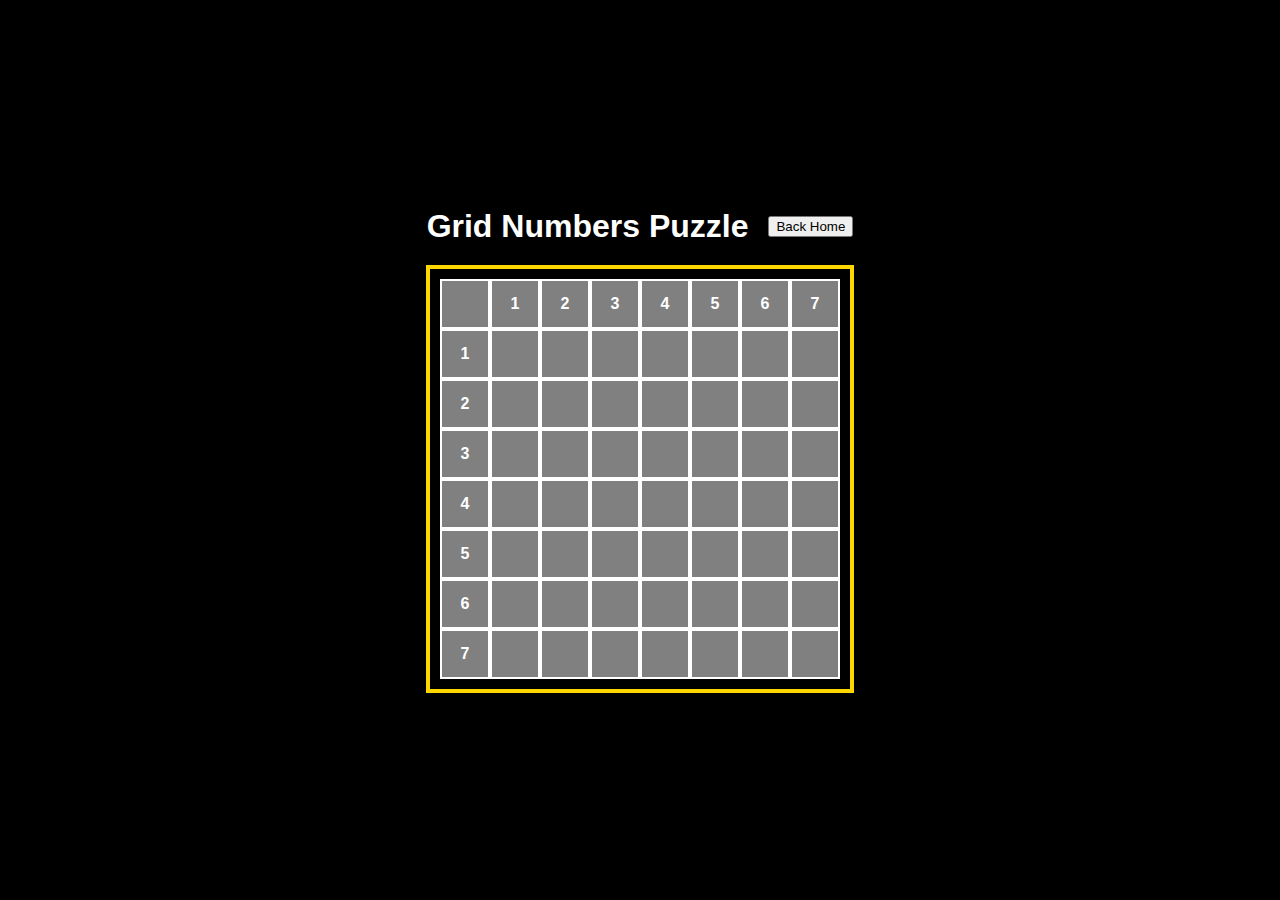
==== game-grid-numbers.html @ a7def1e1 "Update game-grid-numbers.html" ====
<!DOCTYPE html>
<html lang="en">
<head>
    <meta charset="UTF-8">
    <meta name="viewport" content="width=device-width, initial-scale=1.0">
    <title>Grid Numbers Puzzle</title>
    <style>
        body {
            background-color: black;
            color: white;
            font-family: Arial, sans-serif;
            display: flex;
            flex-direction: column;
            align-items: center;
            justify-content: center;
            height: 100vh;
            margin: 0;
        }
        header {
            display: flex;
            align-items: center;
            margin-bottom: 20px;
        }
        h1 {
            margin: 0 20px 0 0;
        }
        .matrix-container {
            padding: 10px;
            border: 4px solid gold;
        }
        .matrix {
            display: grid;
            grid-template-columns: repeat(8, 50px);
            grid-template-rows: repeat(8, 50px);
        }
        .matrix div {
            width: 50px;
            height: 50px;
            display: flex;
            align-items: center;
            justify-content: center;
            border: 2px solid white;
            box-sizing: border-box;
            background-color: grey;
        }
        .matrix .number {
            font-weight: bold;
        }
        .matrix .number.gold {
            color: gold;
            border: 2px solid gold;
        }
        .matrix .clickable {
            cursor: pointer;
        }
        .popup {
            display: none;
            position: fixed;
            top: 50%;
            left: 50%;
            transform: translate(-50%, -50%);
            padding: 20px;
            border: 4px solid gold;
            background-color: white;
            color: black;
            text-align: center;
            font-size: 1.5em;
        }
    </style>
</head>
<body>
    <header>
        <h1>Grid Numbers Puzzle</h1>
        <a href="index.html">
            <button>Back Home</button>
        </a>
    </header>
    <div class="matrix-container">
        <div class="matrix">
            <!-- Upper left empty cell -->
            <div></div>
            <!-- First row numbers -->
            <div class="number" id="col1-header">1</div>
            <div class="number" id="col2-header">2</div>
            <div class="number" id="col3-header">3</div>
            <div class="number" id="col4-header">4</div>
            <div class="number" id="col5-header">5</div>
            <div class="number" id="col6-header">6</div>
            <div class="number" id="col7-header">7</div>
            <!-- First column numbers and the rest of the matrix -->
            <div class="number" id="row1-header">1</div>
            <div class="clickable" data-row="1" data-col="1"></div>
            <div class="clickable" data-row="1" data-col="2"></div>
            <div class="clickable" data-row="1" data-col="3"></div>
            <div class="clickable" data-row="1" data-col="4"></div>
            <div class="clickable" data-row="1" data-col="5"></div>
            <div class="clickable" data-row="1" data-col="6"></div>
            <div class="clickable" data-row="1" data-col="7"></div>
            <div class="number" id="row2-header">2</div>
            <div class="clickable" data-row="2" data-col="1"></div>
            <div class="clickable" data-row="2" data-col="2"></div>
            <div class="clickable" data-row="2" data-col="3"></div>
            <div class="clickable" data-row="2" data-col="4"></div>
            <div class="clickable" data-row="2" data-col="5"></div>
            <div class="clickable" data-row="2" data-col="6"></div>
            <div class="clickable" data-row="2" data-col="7"></div>
            <div class="number" id="row3-header">3</div>
            <div class="clickable" data-row="3" data-col="1"></div>
            <div class="clickable" data-row="3" data-col="2"></div>
            <div class="clickable" data-row="3" data-col="3"></div>
            <div class="clickable" data-row="3" data-col="4"></div>
            <div class="clickable" data-row="3" data-col="5"></div>
            <div class="clickable" data-row="3" data-col="6"></div>
            <div class="clickable" data-row="3" data-col="7"></div>
            <div class="number" id="row4-header">4</div>
            <div class="clickable" data-row="4" data-col="1"></div>
            <div class="clickable" data-row="4" data-col="2"></div>
            <div class="clickable" data-row="4" data-col="3"></div>
            <div class="clickable" data-row="4" data-col="4"></div>
            <div class="clickable" data-row="4" data-col="5"></div>
            <div class="clickable" data-row="4" data-col="6"></div>
            <div class="clickable" data-row="4" data-col="7"></div>
            <div class="number" id="row5-header">5</div>
            <div class="clickable" data-row="5" data-col="1"></div>
            <div class="clickable" data-row="5" data-col="2"></div>
            <div class="clickable" data-row="5" data-col="3"></div>
            <div class="clickable" data-row="5" data-col="4"></div>
            <div class="clickable" data-row="5" data-col="5"></div>
            <div class="clickable" data-row="5" data-col="6"></div>
            <div class="clickable" data-row="5" data-col="7"></div>
            <div class="number" id="row6-header">6</div>
            <div class="clickable" data-row="6" data-col="1"></div>
            <div class="clickable" data-row="6" data-col="2"></div>
            <div class="clickable" data-row="6" data-col="3"></div>
            <div class="clickable" data-row="6" data-col="4"></div>
            <div class="clickable" data-row="6" data-col="5"></div>
            <div class="clickable" data-row="6" data-col="6"></div>
            <div class="clickable" data-row="6" data-col="7"></div>
            <div class="number" id="row7-header">7</div>
            <div class="clickable" data-row="7" data-col="1"></div>
            <div class="clickable" data-row="7" data-col="2"></div>
            <div class="clickable" data-row="7" data-col="3"></div>
            <div class="clickable" data-row="7" data-col="4"></div>
            <div class="clickable" data-row="7" data-col="5"></div>
            <div class="clickable" data-row="7" data-col="6"></div>
            <div class="clickable" data-row="7" data-col="7"></div>
        </div>
    </div>

    <div class="popup" id="popup">
        Yay, you made it! Congrats! :)
    </div>

        <script>
        // Initialize row and column counters
        let r1 = 0, r2 = 0, r3 = 0, r4 = 0, r5 = 0, r6 = 0, r7 = 0;
        let c1 = 0, c2 = 0, c3 = 0, c4 = 0, c5 = 0, c6 = 0, c7 = 0;

        function checkCounters() {
            for (let i = 1; i <= 7; i++) {
                const rowCounter = window[`r${i}`];
                const colCounter = window[`c${i}`];
                const rowHeader = document.getElementById(`row${i}-header`);
                const colHeader = document.getElementById(`col${i}-header`);

                if (rowCounter === i) {
                    rowHeader.classList.add('gold');
                } else {
                    rowHeader.classList.remove('gold');
                }

                if (colCounter === i) {
                    colHeader.classList.add('gold');
                } else {
                    colHeader.classList.remove('gold');
                }
            }

            // Check if all counters match their headers
            const allRowsMatch = [r1, r2, r3, r4, r5, r6, r7].every((count, index) => count === index + 1);
            const allColsMatch = [c1, c2, c3, c4, c5, c6, c7].every((count, index) => count === index + 1);

            if (allRowsMatch && allColsMatch) {
                document.getElementById('popup').style.display = 'block';
            }
        }

        document.querySelectorAll('.clickable').forEach(cell => {
            cell.addEventListener('click', () => {
                const row = cell.getAttribute('data-row');
                const col = cell.getAttribute('data-col');
                switch(cell.style.backgroundColor) {
                    case 'grey':
                        cell.style.backgroundColor = 'gold';
                        window[`r${row}`]++;
                        window[`c${col}`]++;
                        break;
                    case 'gold':
                        cell.style.backgroundColor = 'black';
                        window[`r${row}`]--;
                        window[`c${col}`]--;
                        break;
                    case 'black':
                        cell.style.backgroundColor = 'grey';
                        break;
                }
                checkCounters();
            });
        });
    </script>
</body>
</html>
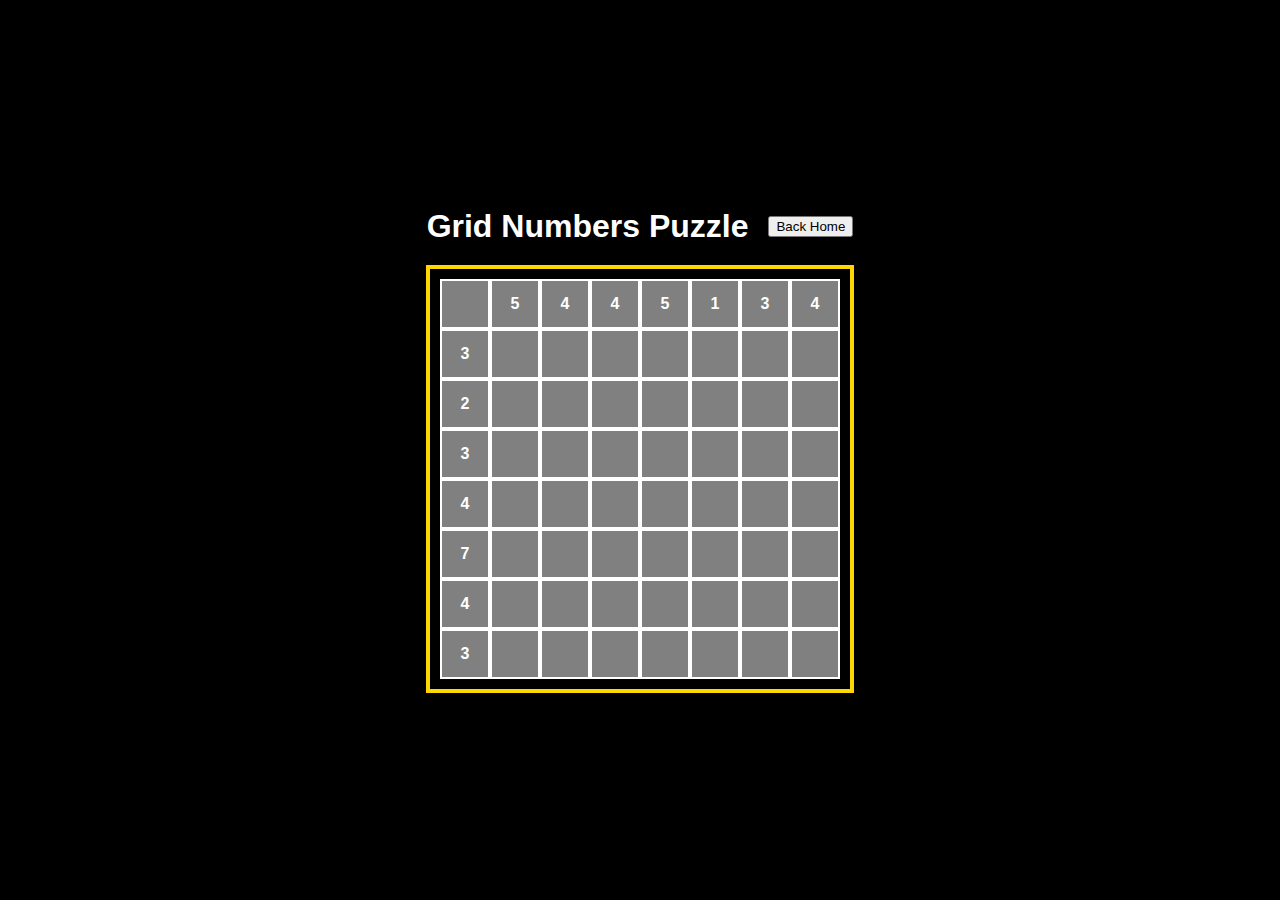
==== commit c9833e68: "Update game-grid-numbers.html" ====
--- a/game-grid-numbers.html
+++ b/game-grid-numbers.html
@@ -76,74 +76,8 @@
         </a>
     </header>
     <div class="matrix-container">
-        <div class="matrix">
-            <!-- Upper left empty cell -->
-            <div></div>
-            <!-- First row numbers -->
-            <div class="number" id="col1-header">1</div>
-            <div class="number" id="col2-header">2</div>
-            <div class="number" id="col3-header">3</div>
-            <div class="number" id="col4-header">4</div>
-            <div class="number" id="col5-header">5</div>
-            <div class="number" id="col6-header">6</div>
-            <div class="number" id="col7-header">7</div>
-            <!-- First column numbers and the rest of the matrix -->
-            <div class="number" id="row1-header">1</div>
-            <div class="clickable" data-row="1" data-col="1"></div>
-            <div class="clickable" data-row="1" data-col="2"></div>
-            <div class="clickable" data-row="1" data-col="3"></div>
-            <div class="clickable" data-row="1" data-col="4"></div>
-            <div class="clickable" data-row="1" data-col="5"></div>
-            <div class="clickable" data-row="1" data-col="6"></div>
-            <div class="clickable" data-row="1" data-col="7"></div>
-            <div class="number" id="row2-header">2</div>
-            <div class="clickable" data-row="2" data-col="1"></div>
-            <div class="clickable" data-row="2" data-col="2"></div>
-            <div class="clickable" data-row="2" data-col="3"></div>
-            <div class="clickable" data-row="2" data-col="4"></div>
-            <div class="clickable" data-row="2" data-col="5"></div>
-            <div class="clickable" data-row="2" data-col="6"></div>
-            <div class="clickable" data-row="2" data-col="7"></div>
-            <div class="number" id="row3-header">3</div>
-            <div class="clickable" data-row="3" data-col="1"></div>
-            <div class="clickable" data-row="3" data-col="2"></div>
-            <div class="clickable" data-row="3" data-col="3"></div>
-            <div class="clickable" data-row="3" data-col="4"></div>
-            <div class="clickable" data-row="3" data-col="5"></div>
-            <div class="clickable" data-row="3" data-col="6"></div>
-            <div class="clickable" data-row="3" data-col="7"></div>
-            <div class="number" id="row4-header">4</div>
-            <div class="clickable" data-row="4" data-col="1"></div>
-            <div class="clickable" data-row="4" data-col="2"></div>
-            <div class="clickable" data-row="4" data-col="3"></div>
-            <div class="clickable" data-row="4" data-col="4"></div>
-            <div class="clickable" data-row="4" data-col="5"></div>
-            <div class="clickable" data-row="4" data-col="6"></div>
-            <div class="clickable" data-row="4" data-col="7"></div>
-            <div class="number" id="row5-header">5</div>
-            <div class="clickable" data-row="5" data-col="1"></div>
-            <div class="clickable" data-row="5" data-col="2"></div>
-            <div class="clickable" data-row="5" data-col="3"></div>
-            <div class="clickable" data-row="5" data-col="4"></div>
-            <div class="clickable" data-row="5" data-col="5"></div>
-            <div class="clickable" data-row="5" data-col="6"></div>
-            <div class="clickable" data-row="5" data-col="7"></div>
-            <div class="number" id="row6-header">6</div>
-            <div class="clickable" data-row="6" data-col="1"></div>
-            <div class="clickable" data-row="6" data-col="2"></div>
-            <div class="clickable" data-row="6" data-col="3"></div>
-            <div class="clickable" data-row="6" data-col="4"></div>
-            <div class="clickable" data-row="6" data-col="5"></div>
-            <div class="clickable" data-row="6" data-col="6"></div>
-            <div class="clickable" data-row="6" data-col="7"></div>
-            <div class="number" id="row7-header">7</div>
-            <div class="clickable" data-row="7" data-col="1"></div>
-            <div class="clickable" data-row="7" data-col="2"></div>
-            <div class="clickable" data-row="7" data-col="3"></div>
-            <div class="clickable" data-row="7" data-col="4"></div>
-            <div class="clickable" data-row="7" data-col="5"></div>
-            <div class="clickable" data-row="7" data-col="6"></div>
-            <div class="clickable" data-row="7" data-col="7"></div>
+        <div class="matrix" id="matrix">
+            <!-- The matrix will be populated by JavaScript -->
         </div>
     </div>
 
@@ -151,40 +85,75 @@
         Yay, you made it! Congrats! :)
     </div>
 
-        <script>
-        // Initialize row and column counters
+    <script>
+        const matrixElement = document.getElementById('matrix');
+        const matrix = [];
+        const solutionRows = [];
+        const solutionColumns = [0, 0, 0, 0, 0, 0, 0];
+
+        // Generate a 7x7 matrix with random 0s and 1s
+        for (let i = 0; i < 7; i++) {
+            const row = [];
+            let rowSum = 0;
+            for (let j = 0; j < 7; j++) {
+                const value = Math.round(Math.random());
+                row.push(value);
+                rowSum += value;
+                solutionColumns[j] += value;
+            }
+            matrix.push(row);
+            solutionRows.push(rowSum);
+        }
+
+        // Populate the matrix element
+        matrixElement.innerHTML = '<div></div>'; // Upper left empty cell
+
+        // Add column sums to the first row
+        for (let i = 0; i < 7; i++) {
+            matrixElement.innerHTML += `<div class="number" id="col${i+1}-header">${solutionColumns[i]}</div>`;
+        }
+
+        // Add row sums and the rest of the matrix
+        for (let i = 0; i < 7; i++) {
+            matrixElement.innerHTML += `<div class="number" id="row${i+1}-header">${solutionRows[i]}</div>`;
+            for (let j = 0; j < 7; j++) {
+                matrixElement.innerHTML += `<div class="clickable" data-row="${i+1}" data-col="${j+1}" style="background-color: grey;"></div>`;
+            }
+        }
+
+        // Initialize counters
         let r1 = 0, r2 = 0, r3 = 0, r4 = 0, r5 = 0, r6 = 0, r7 = 0;
         let c1 = 0, c2 = 0, c3 = 0, c4 = 0, c5 = 0, c6 = 0, c7 = 0;
 
+        // Function to check counters
         function checkCounters() {
-            for (let i = 1; i <= 7; i++) {
-                const rowCounter = window[`r${i}`];
-                const colCounter = window[`c${i}`];
-                const rowHeader = document.getElementById(`row${i}-header`);
-                const colHeader = document.getElementById(`col${i}-header`);
+            const rowCounters = [r1, r2, r3, r4, r5, r6, r7];
+            const colCounters = [c1, c2, c3, c4, c5, c6, c7];
+            let allMatched = true;
 
-                if (rowCounter === i) {
+            for (let i = 0; i < 7; i++) {
+                const rowHeader = document.getElementById(`row${i+1}-header`);
+                const colHeader = document.getElementById(`col${i+1}-header`);
+                if (rowCounters[i] == solutionRows[i]) {
                     rowHeader.classList.add('gold');
                 } else {
                     rowHeader.classList.remove('gold');
+                    allMatched = false;
                 }
-
-                if (colCounter === i) {
+                if (colCounters[i] == solutionColumns[i]) {
                     colHeader.classList.add('gold');
                 } else {
                     colHeader.classList.remove('gold');
+                    allMatched = false;
                 }
             }
 
-            // Check if all counters match their headers
-            const allRowsMatch = [r1, r2, r3, r4, r5, r6, r7].every((count, index) => count === index + 1);
-            const allColsMatch = [c1, c2, c3, c4, c5, c6, c7].every((count, index) => count === index + 1);
-
-            if (allRowsMatch && allColsMatch) {
+            if (allMatched) {
                 document.getElementById('popup').style.display = 'block';
             }
         }
 
+        // Attach event listeners to the cells
         document.querySelectorAll('.clickable').forEach(cell => {
             cell.addEventListener('click', () => {
                 const row = cell.getAttribute('data-row');
@@ -210,5 +179,3 @@
     </script>
 </body>
 </html>
-
-
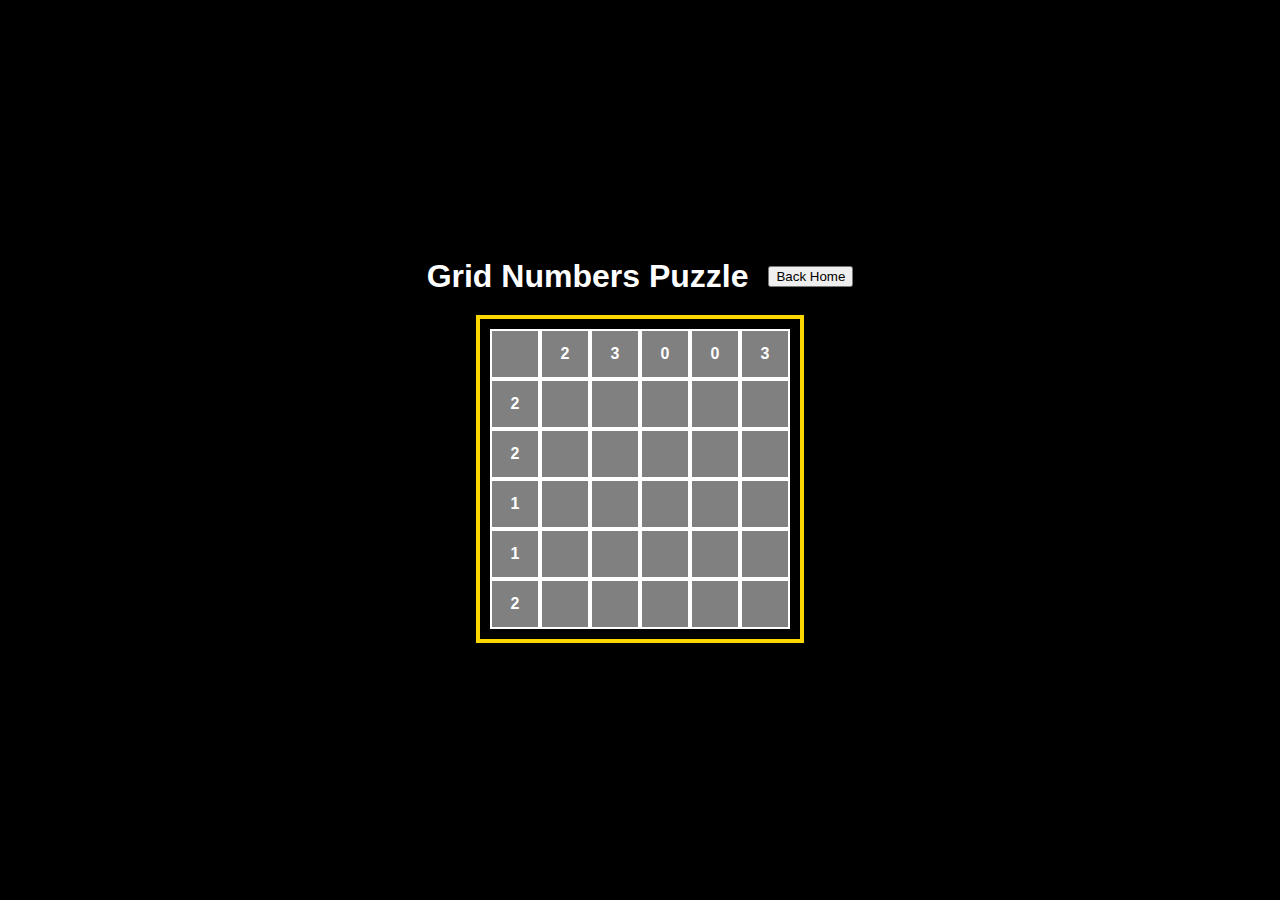
==== commit 0af7025e: "Update game-grid-numbers.html" ====
--- a/game-grid-numbers.html
+++ b/game-grid-numbers.html
@@ -30,8 +30,8 @@
         }
         .matrix {
             display: grid;
-            grid-template-columns: repeat(8, 50px);
-            grid-template-rows: repeat(8, 50px);
+            grid-template-columns: repeat(6, 50px);
+            grid-template-rows: repeat(6, 50px);
         }
         .matrix div {
             width: 50px;
@@ -89,13 +89,13 @@
         const matrixElement = document.getElementById('matrix');
         const matrix = [];
         const solutionRows = [];
-        const solutionColumns = [0, 0, 0, 0, 0, 0, 0];
+        const solutionColumns = [0, 0, 0, 0, 0];
 
-        // Generate a 7x7 matrix with random 0s and 1s
-        for (let i = 0; i < 7; i++) {
+        // Generate a 5x5 matrix with random 0s and 1s
+        for (let i = 0; i < 5; i++) {
             const row = [];
             let rowSum = 0;
-            for (let j = 0; j < 7; j++) {
+            for (let j = 0; j < 5; j++) {
                 const value = Math.round(Math.random());
                 row.push(value);
                 rowSum += value;
@@ -109,38 +109,38 @@
         matrixElement.innerHTML = '<div></div>'; // Upper left empty cell
 
         // Add column sums to the first row
-        for (let i = 0; i < 7; i++) {
+        for (let i = 0; i < 5; i++) {
             matrixElement.innerHTML += `<div class="number" id="col${i+1}-header">${solutionColumns[i]}</div>`;
         }
 
         // Add row sums and the rest of the matrix
-        for (let i = 0; i < 7; i++) {
+        for (let i = 0; i < 5; i++) {
             matrixElement.innerHTML += `<div class="number" id="row${i+1}-header">${solutionRows[i]}</div>`;
-            for (let j = 0; j < 7; j++) {
+            for (let j = 0; j < 5; j++) {
                 matrixElement.innerHTML += `<div class="clickable" data-row="${i+1}" data-col="${j+1}" style="background-color: grey;"></div>`;
             }
         }
 
         // Initialize counters
-        let r1 = 0, r2 = 0, r3 = 0, r4 = 0, r5 = 0, r6 = 0, r7 = 0;
-        let c1 = 0, c2 = 0, c3 = 0, c4 = 0, c5 = 0, c6 = 0, c7 = 0;
+        let r1 = 0, r2 = 0, r3 = 0, r4 = 0, r5 = 0;
+        let c1 = 0, c2 = 0, c3 = 0, c4 = 0, c5 = 0;
 
         // Function to check counters
         function checkCounters() {
-            const rowCounters = [r1, r2, r3, r4, r5, r6, r7];
-            const colCounters = [c1, c2, c3, c4, c5, c6, c7];
+            const rowCounters = [r1, r2, r3, r4, r5];
+            const colCounters = [c1, c2, c3, c4, c5];
             let allMatched = true;
 
-            for (let i = 0; i < 7; i++) {
+            for (let i = 0; i < 5; i++) {
                 const rowHeader = document.getElementById(`row${i+1}-header`);
                 const colHeader = document.getElementById(`col${i+1}-header`);
-                if (rowCounters[i] == solutionRows[i]) {
+                if (rowCounters[i] === solutionRows[i] && (5 - rowCounters[i]) === (5 - solutionRows[i])) {
                     rowHeader.classList.add('gold');
                 } else {
                     rowHeader.classList.remove('gold');
                     allMatched = false;
                 }
-                if (colCounters[i] == solutionColumns[i]) {
+                if (colCounters[i] === solutionColumns[i] && (5 - colCounters[i]) === (5 - solutionColumns[i])) {
                     colHeader.classList.add('gold');
                 } else {
                     colHeader.classList.remove('gold');
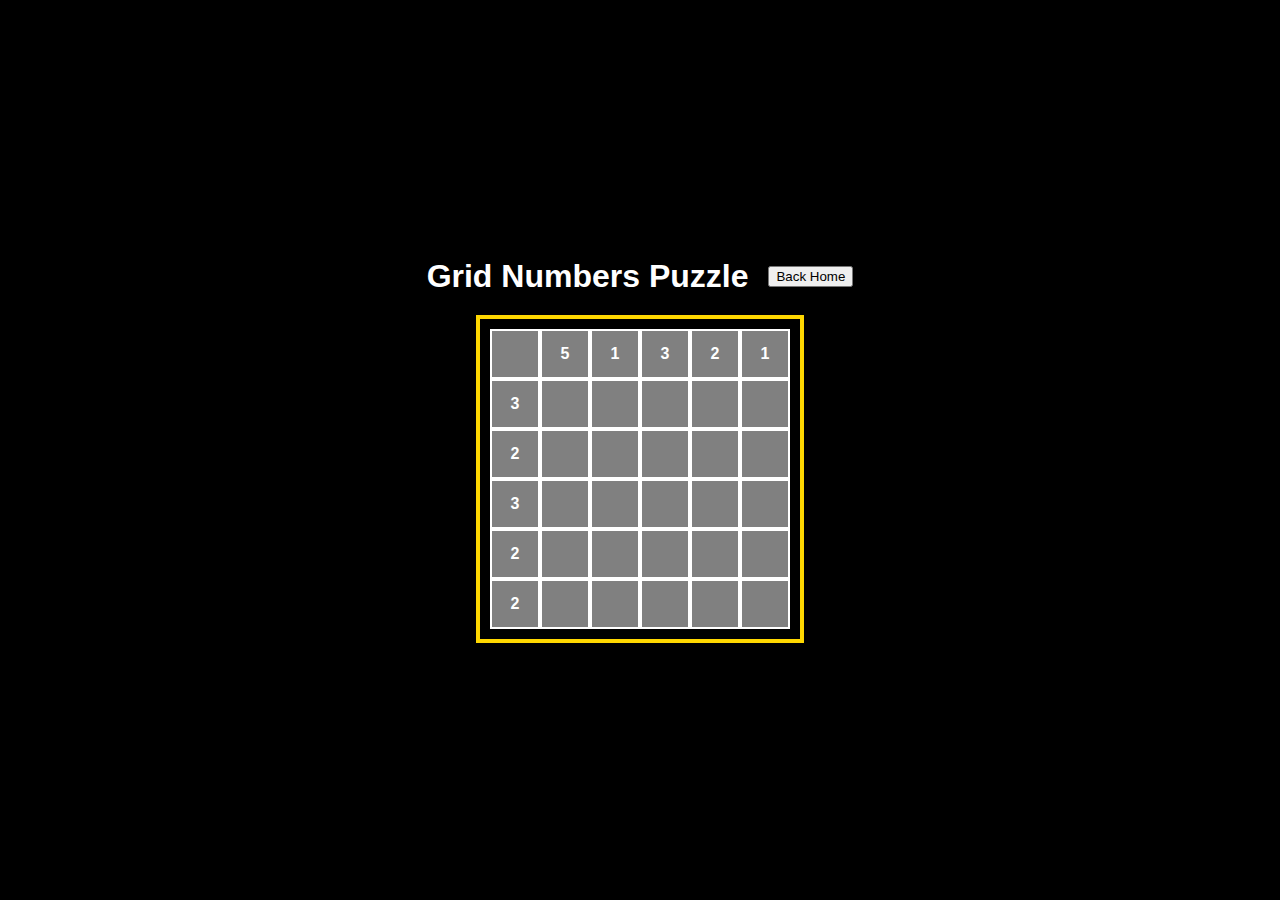
==== commit 5c9b4fcf: "Update game-grid-numbers.html" ====
--- a/game-grid-numbers.html
+++ b/game-grid-numbers.html
@@ -131,6 +131,10 @@
             const colCounters = [c1, c2, c3, c4, c5];
             let allMatched = true;
 
+            //debug
+            console.log(rowCounters = [r1, r2, r3, r4, r5]);
+            console.log(colCounters = [c1, c2, c3, c4, c5]);
+
             for (let i = 0; i < 5; i++) {
                 const rowHeader = document.getElementById(`row${i+1}-header`);
                 const colHeader = document.getElementById(`col${i+1}-header`);
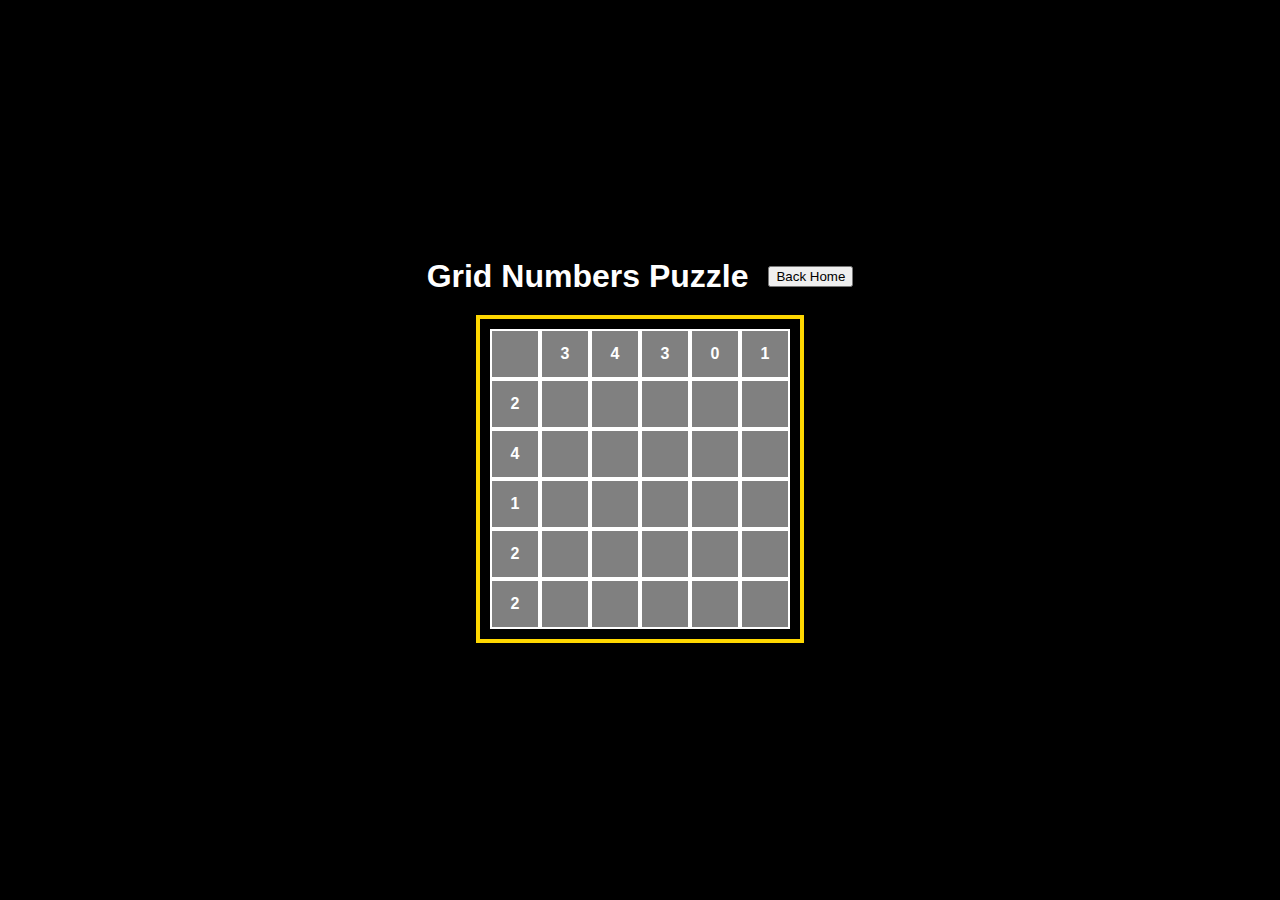
==== commit 5a522d91: "Update game-grid-numbers.html" ====
--- a/game-grid-numbers.html
+++ b/game-grid-numbers.html
@@ -131,10 +131,6 @@
             const colCounters = [c1, c2, c3, c4, c5];
             let allMatched = true;
 
-            //debug
-            console.log(rowCounters = [r1, r2, r3, r4, r5]);
-            console.log(colCounters = [c1, c2, c3, c4, c5]);
-
             for (let i = 0; i < 5; i++) {
                 const rowHeader = document.getElementById(`row${i+1}-header`);
                 const colHeader = document.getElementById(`col${i+1}-header`);
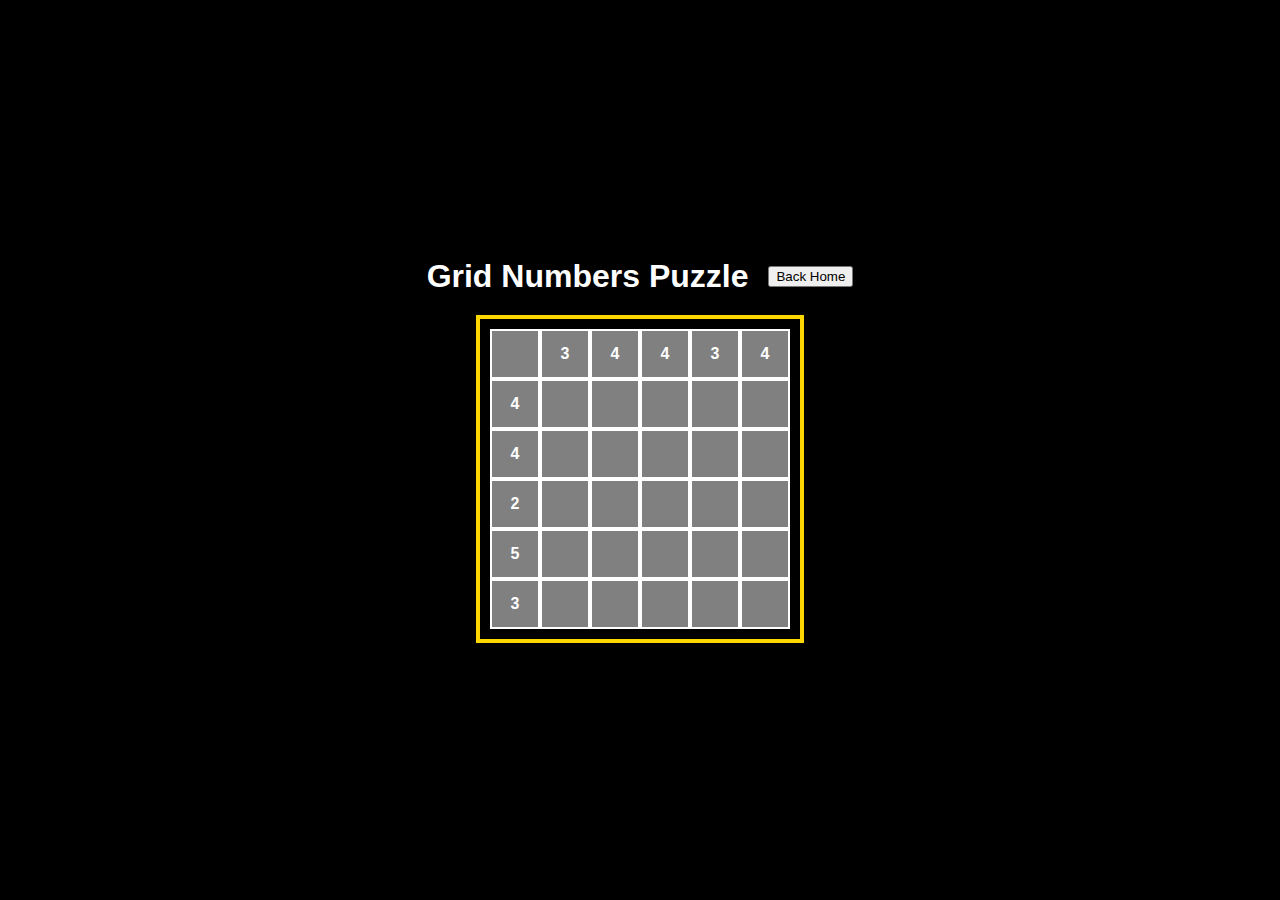
==== commit 6e2e6fc5: "Update game-grid-numbers.html" ====
--- a/game-grid-numbers.html
+++ b/game-grid-numbers.html
@@ -122,25 +122,30 @@
         }
 
         // Initialize counters
-        let r1 = 0, r2 = 0, r3 = 0, r4 = 0, r5 = 0;
-        let c1 = 0, c2 = 0, c3 = 0, c4 = 0, c5 = 0;
+        const rowGoldCounters = [0, 0, 0, 0, 0];
+        const rowBlackCounters = [0, 0, 0, 0, 0];
+        const colGoldCounters = [0, 0, 0, 0, 0];
+        const colBlackCounters = [0, 0, 0, 0, 0];
 
         // Function to check counters
         function checkCounters() {
-            const rowCounters = [r1, r2, r3, r4, r5];
-            const colCounters = [c1, c2, c3, c4, c5];
             let allMatched = true;
 
             for (let i = 0; i < 5; i++) {
                 const rowHeader = document.getElementById(`row${i+1}-header`);
                 const colHeader = document.getElementById(`col${i+1}-header`);
-                if (rowCounters[i] === solutionRows[i] && (5 - rowCounters[i]) === (5 - solutionRows[i])) {
+
+                const rowMatch = rowGoldCounters[i] === solutionRows[i] && rowBlackCounters[i] === (5 - solutionRows[i]);
+                const colMatch = colGoldCounters[i] === solutionColumns[i] && colBlackCounters[i] === (5 - solutionColumns[i]);
+
+                if (rowMatch) {
                     rowHeader.classList.add('gold');
                 } else {
                     rowHeader.classList.remove('gold');
                     allMatched = false;
                 }
-                if (colCounters[i] === solutionColumns[i] && (5 - colCounters[i]) === (5 - solutionColumns[i])) {
+
+                if (colMatch) {
                     colHeader.classList.add('gold');
                 } else {
                     colHeader.classList.remove('gold');
@@ -156,21 +161,25 @@
         // Attach event listeners to the cells
         document.querySelectorAll('.clickable').forEach(cell => {
             cell.addEventListener('click', () => {
-                const row = cell.getAttribute('data-row');
-                const col = cell.getAttribute('data-col');
+                const row = parseInt(cell.getAttribute('data-row')) - 1;
+                const col = parseInt(cell.getAttribute('data-col')) - 1;
                 switch(cell.style.backgroundColor) {
                     case 'grey':
                         cell.style.backgroundColor = 'gold';
-                        window[`r${row}`]++;
-                        window[`c${col}`]++;
+                        rowGoldCounters[row]++;
+                        colGoldCounters[col]++;
                         break;
                     case 'gold':
                         cell.style.backgroundColor = 'black';
-                        window[`r${row}`]--;
-                        window[`c${col}`]--;
+                        rowGoldCounters[row]--;
+                        colGoldCounters[col]--;
+                        rowBlackCounters[row]++;
+                        colBlackCounters[col]++;
                         break;
                     case 'black':
                         cell.style.backgroundColor = 'grey';
+                        rowBlackCounters[row]--;
+                        colBlackCounters[col]--;
                         break;
                 }
                 checkCounters();
